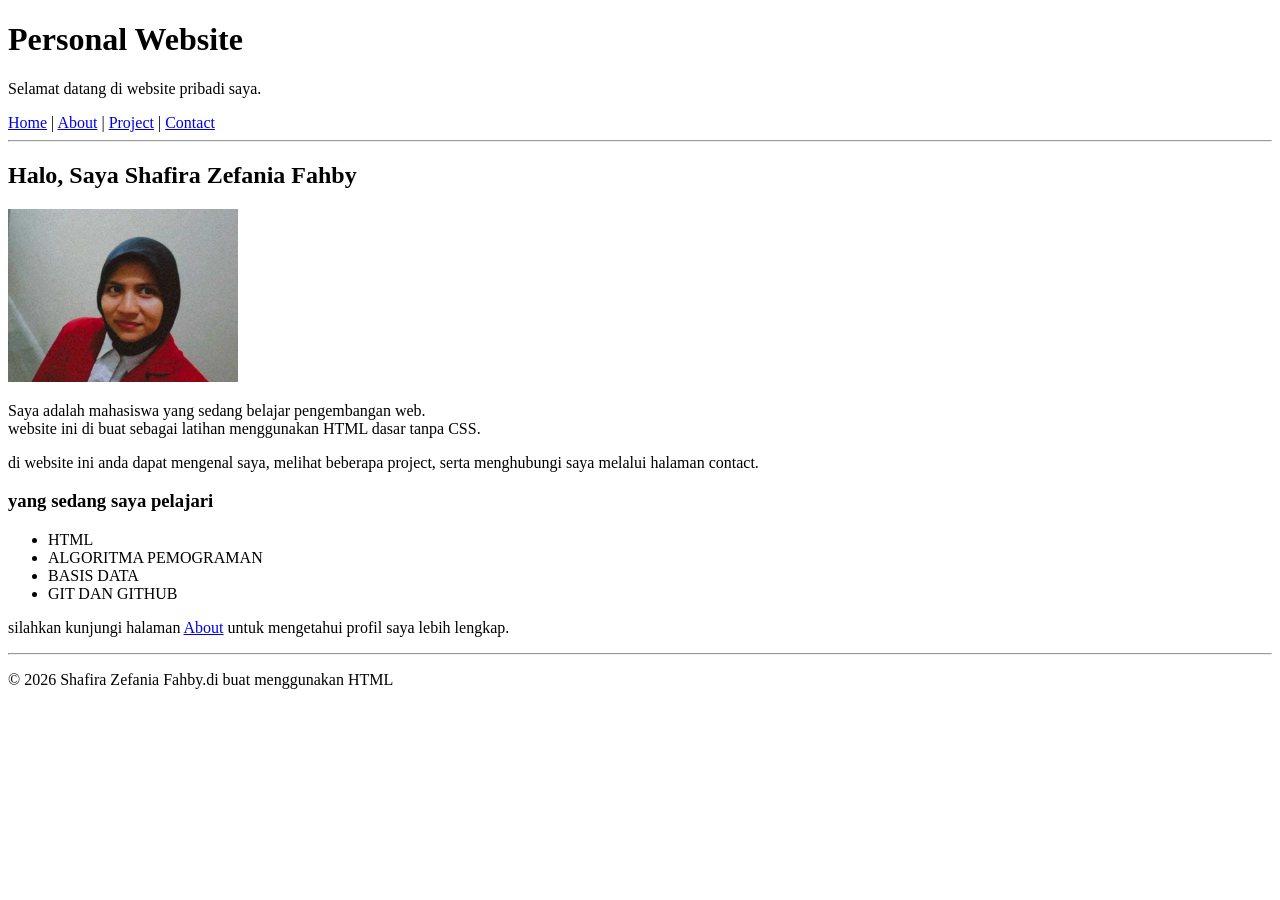
==== index.html @ 37ae74d2 "commit pertama tgl 9/9/2026" ====
<!DOCTYPE html>
<html lang="en">
<head>
    <meta charset="UTF-8">
    <meta name="viewport" content="width=device-width, initial-scale=1.0">
    <title>home-personal website</title>
</head> 
<body>
    <h1>Personal Website</h1>
    <p>Selamat datang di website pribadi saya.</p>
    <nav>
        <a href="index.html">Home</a> |
        <a href="about.html">About</a> |
        <a href="project.html">Project</a> |
        <a href="contact.html">Contact</a> 
    </nav>
    <hr>
    <h2>Halo, Saya Shafira Zefania Fahby</h2>
    <img src="assets/images/profile.jpg" alt="foto Shafira Zefania Fahby" width="230">
    <p>Saya adalah mahasiswa yang sedang belajar pengembangan web. <br>website ini di buat sebagai latihan menggunakan HTML dasar tanpa CSS.</p>
    <p>di website ini anda dapat mengenal saya, melihat beberapa project, serta menghubungi saya melalui halaman contact.</p>
    <h3 strong>yang sedang saya pelajari</h3>
    <ul>
        <li>HTML</li>
        <li>ALGORITMA PEMOGRAMAN</li>
        <li>BASIS DATA</li>
        <li>GIT DAN GITHUB</li>
    </ul>
    <p>silahkan kunjungi halaman <a href="about.html">About</a> untuk mengetahui profil saya lebih lengkap.</p> 
    <hr>
    <p>&copy 2026 Shafira Zefania Fahby.di buat menggunakan HTML </html></p>
</body>
</html>
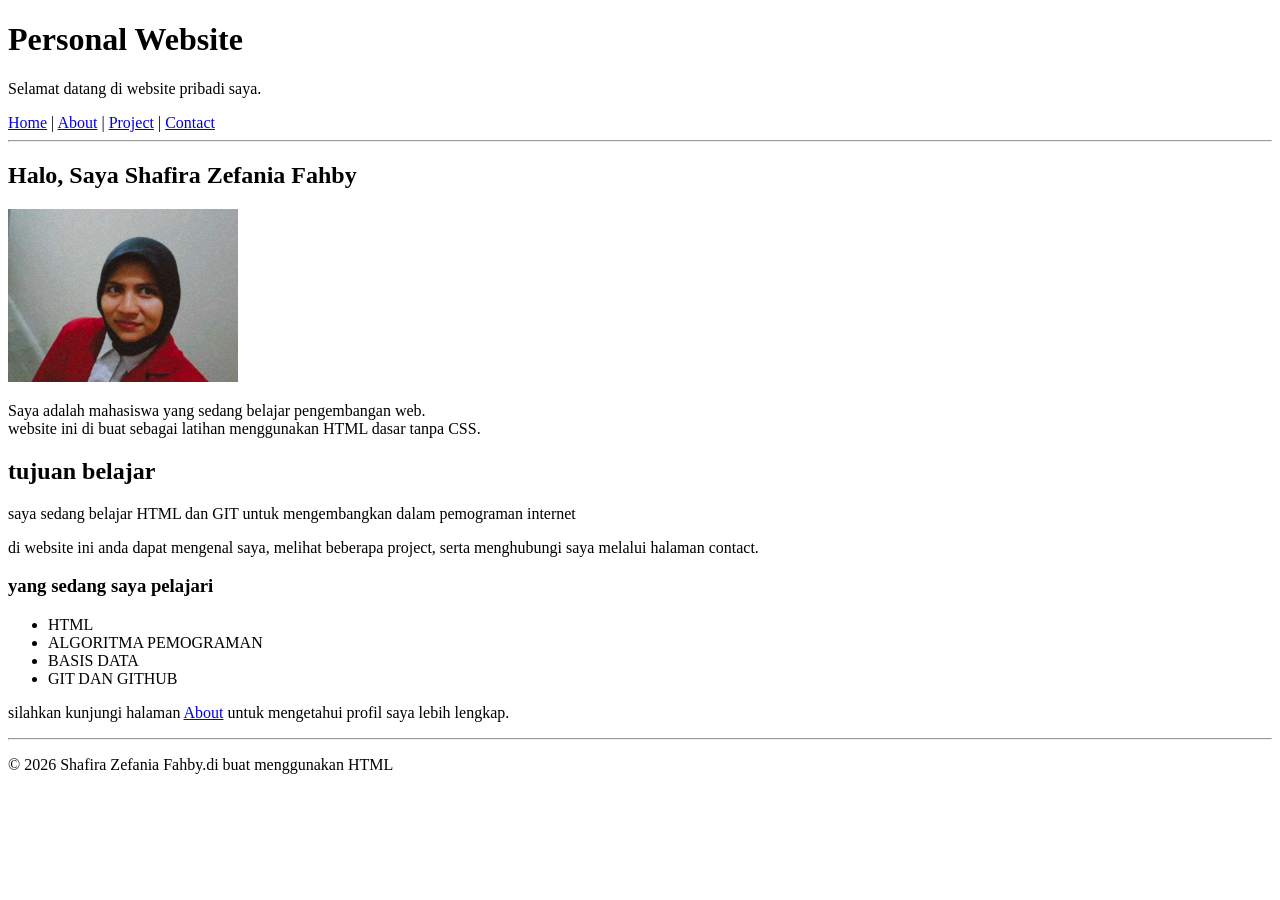
==== commit 79ddb10d: "menambahkan materi git  pada halaman home" ====
--- a/index.html
+++ b/index.html
@@ -18,6 +18,8 @@
     <h2>Halo, Saya Shafira Zefania Fahby</h2>
     <img src="assets/images/profile.jpg" alt="foto Shafira Zefania Fahby" width="230">
     <p>Saya adalah mahasiswa yang sedang belajar pengembangan web. <br>website ini di buat sebagai latihan menggunakan HTML dasar tanpa CSS.</p>
+    <h2>tujuan belajar</h2>
+    <p>saya sedang belajar HTML dan GIT untuk mengembangkan dalam pemograman internet</p> 
     <p>di website ini anda dapat mengenal saya, melihat beberapa project, serta menghubungi saya melalui halaman contact.</p>
     <h3 strong>yang sedang saya pelajari</h3>
     <ul>
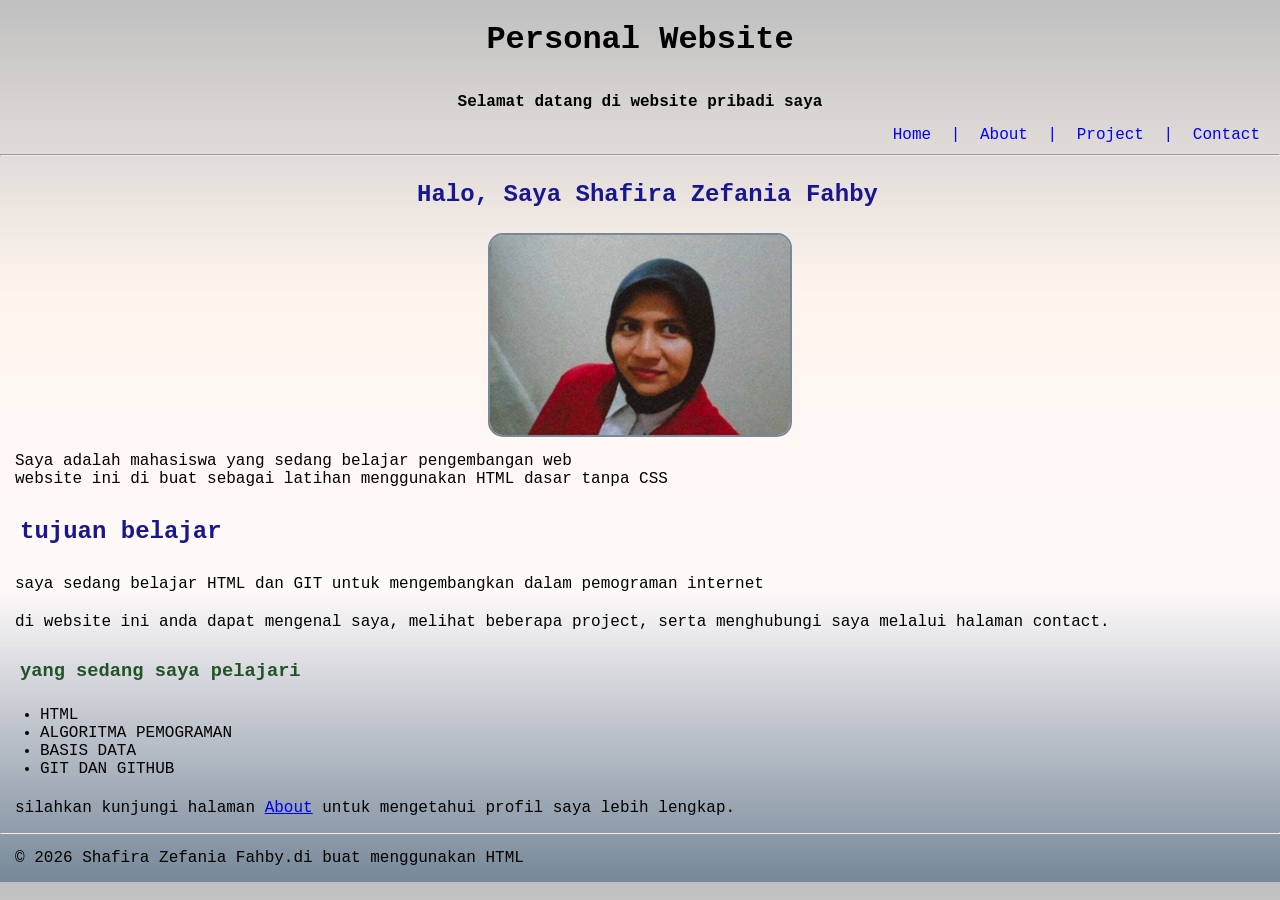
==== commit dcc656d1: "Menambahkan CSS dan animasi pada website" ====
--- a/index.html
+++ b/index.html
@@ -4,11 +4,12 @@
     <meta charset="UTF-8">
     <meta name="viewport" content="width=device-width, initial-scale=1.0">
     <title>home-personal website</title>
+     <link rel="stylesheet" href="css/style.css">
 </head> 
 <body>
     <h1>Personal Website</h1>
-    <p>Selamat datang di website pribadi saya.</p>
-    <nav>
+    <p class="sambutan">Selamat datang di website pribadi saya </p>
+        <nav>
         <a href="index.html">Home</a> |
         <a href="about.html">About</a> |
         <a href="project.html">Project</a> |
@@ -17,7 +18,7 @@
     <hr>
     <h2>Halo, Saya Shafira Zefania Fahby</h2>
     <img src="assets/images/profile.jpg" alt="foto Shafira Zefania Fahby" width="230">
-    <p>Saya adalah mahasiswa yang sedang belajar pengembangan web. <br>website ini di buat sebagai latihan menggunakan HTML dasar tanpa CSS.</p>
+    <p>Saya adalah mahasiswa yang sedang belajar pengembangan web <br>website ini di buat sebagai latihan menggunakan HTML dasar tanpa CSS </p>
     <h2>tujuan belajar</h2>
     <p>saya sedang belajar HTML dan GIT untuk mengembangkan dalam pemograman internet</p> 
     <p>di website ini anda dapat mengenal saya, melihat beberapa project, serta menghubungi saya melalui halaman contact.</p>
--- a/css/style.css
+++ b/css/style.css
@@ -0,0 +1,122 @@
+body {
+    font-family: 'Courier New', Courier, monospace;
+    margin: 0;
+    padding: 0;
+    background: linear-gradient(silver, seashell,snow,lightslategray);
+}
+
+nav {
+    color:blue;
+    text-decoration: none;
+    margin: 10px;
+    padding: 0px;
+    text-align:right;
+}
+
+nav a {
+    color: blue;
+    text-decoration: none;
+    margin: 10px;
+}
+
+h1 {
+    color:black;
+    text-decoration:solid;
+    margin-bottom: 15px;
+    padding-bottom: 15px;
+    text-align: center;
+}
+
+h2 {
+    color: rgb(25, 23, 143);
+    text-decoration:none;
+    margin-left: 15px;
+    padding: 5px;
+    text-align:justify;
+}
+
+h2:first-of-type {
+    text-align: center;
+}
+
+h3 {
+    color: rgb(34, 83, 38);
+    text-decoration: none;
+    margin-left: 15px;
+    padding: 5px;
+    text-align:justify;
+}
+
+p {
+    color:black;
+    font-size: 16px;
+    text-align: left;
+    margin: 10px;
+    padding: 5px;
+}
+   
+img[src="assets/images/profile.jpg"] {
+    display: block;
+    margin: 0 auto;
+    width: 300px;
+    height: 200px;
+    object-fit: cover;
+    border-radius: 15px;
+    border: 2px solid lightslategray;
+}
+
+.sambutan {
+    text-align: center;
+    font-weight: bolder;
+}
+
+h1 {
+    text-align: center;
+}
+
+.sambutan {
+    text-align: center;
+    font-weight: bold;
+    animation: muncul 3s ease;
+}
+
+@keyframes muncul {
+    from {
+        opacity: 0;
+        transform: translateY(50px);
+    }
+
+    to {
+        opacity: 1;
+        transform: translateY(0);
+    }
+}
+
+body {
+    animation: masuk 1s ease;
+}
+
+@keyframes masuk {
+    from {
+        opacity: 0;
+        transform: translateX(100px);
+    }
+
+    to {
+        opacity: 1;
+        transform: translateX(0);
+    }
+}
+
+nav a {
+    color: blue;
+    text-decoration: none;
+    margin: 10px;
+    transition: 0.3s;
+}
+
+nav a:hover {
+    color: purple;
+    font-size: 18px;
+}
+
